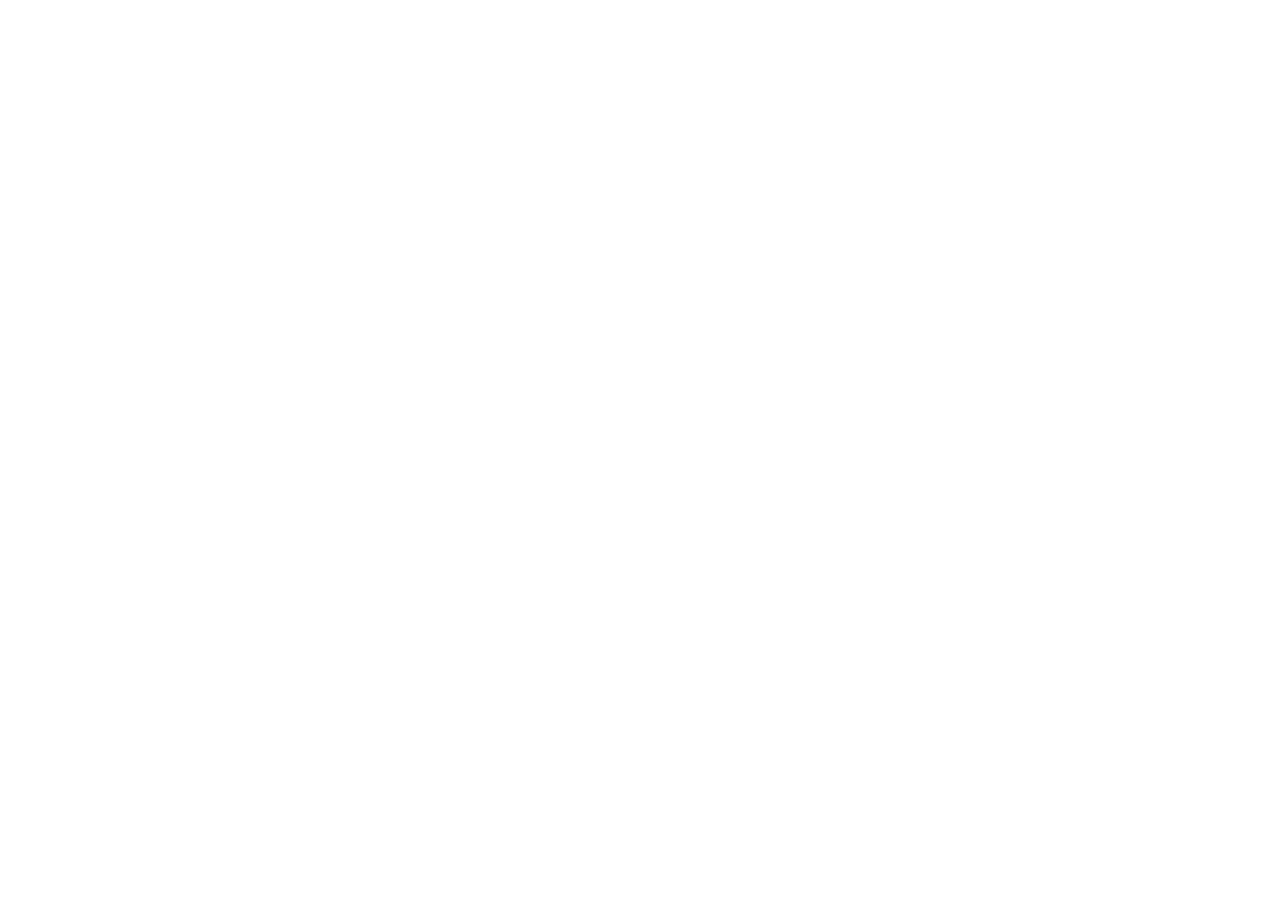
==== index.html @ 554dc3b1 "Mi primer commit" ====
<!DOCTYPE html>
<html lang="en">
<head>
    <meta charset="UTF-8">
    <meta http-equiv="X-UA-Compatible" content="IE=edge">
    <meta name="viewport" content="width=device-width, initial-scale=1.0">
    <title>Document</title>
</head>
<body>
    <script src="js/app.js"></script>
</body>
</html>
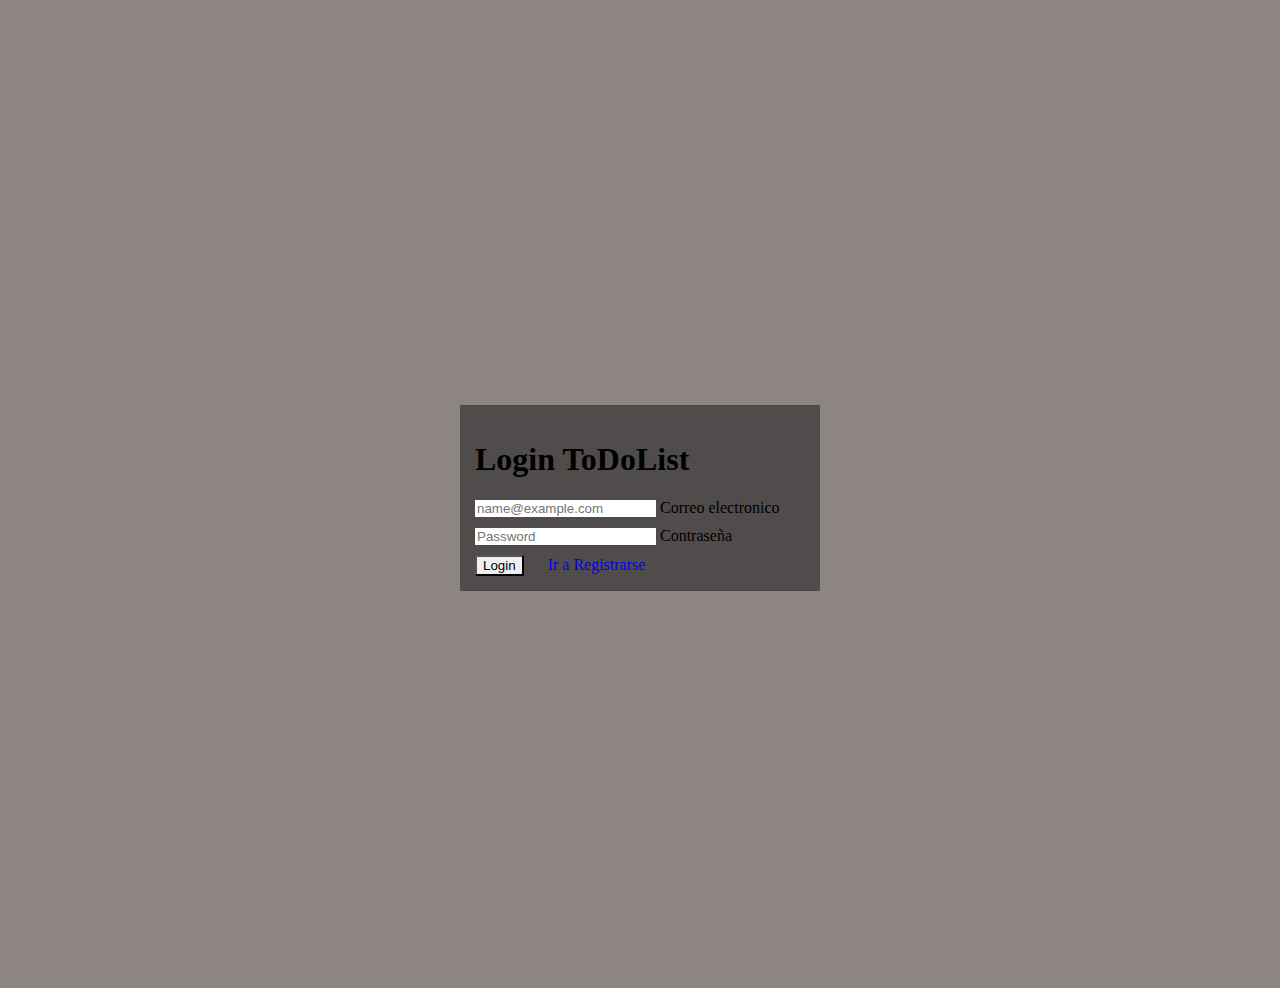
==== commit 50832dea: "Modificaciones de diseño y correcciones" ====
--- a/index.html
+++ b/index.html
@@ -4,9 +4,34 @@
     <meta charset="UTF-8">
     <meta http-equiv="X-UA-Compatible" content="IE=edge">
     <meta name="viewport" content="width=device-width, initial-scale=1.0">
-    <title>Document</title>
+    <title>Login To Do List</title>
+
+    <!-- CSS only -->
+    <link href="https://cdn.jsdelivr.net/npm/bootstrap@5.1.3/dist/css/bootstrap.min.css" rel="stylesheet" integrity="sha384-1BmE4kWBq78iYhFldvKuhfTAU6auU8tT94WrHftjDbrCEXSU1oBoqyl2QvZ6jIW3" crossorigin="anonymous">
+    <link rel="stylesheet" href="./css/signin.css">
+
+    <script src="../js/app.js"></script>
+      
 </head>
-<body>
-    <script src="js/app.js"></script>
+<body class="text-center">
+    <form class="form-signin" method="post" action="./php/login.php">
+        <h1 class="h3 mb-3 fw-normal text-white">Login ToDoList</h1>
+    
+        <div class="form-floating">
+            <input type="email" class="form-control" id="user_email" name="user_email" placeholder="name@example.com">
+            <label for="user_email">Correo electronico</label>
+        </div>
+        <div class="form-floating">
+            <input type="password" class="form-control" id="password" name="password" placeholder="Password">
+            <label for="password">Contraseña</label>
+        </div>
+        
+        <button class="w-50 btn btn-lg btn-secondary" type="submit">Login</button>
+        <a class="signin w-50 text-secondary" href="./signin.html">Ir a Registrarse</a>
+    </form>
+    <!-- JavaScript Bundle with Popper -->
+    <script src="https://cdn.jsdelivr.net/npm/bootstrap@5.1.3/dist/js/bootstrap.bundle.min.js" integrity="sha384-ka7Sk0Gln4gmtz2MlQnikT1wXgYsOg+OMhuP+IlRH9sENBO0LRn5q+8nbTov4+1p" crossorigin="anonymous"></script>
+
+    
 </body>
 </html>--- a/css/signin.css
+++ b/css/signin.css
@@ -0,0 +1,42 @@
+html,
+body {
+  height: 100%;
+}
+
+body {
+  display: flex;
+  align-items: center;
+  padding-top: 40px;
+  padding-bottom: 40px;
+  background-color: #067c24;
+  background: rgba(92, 80, 80, 0.7);
+}
+
+.form-signin {
+  width: 100%;
+  max-width: 330px;
+  padding: 15px;
+  margin: auto;
+  background: rgba(54, 53, 53, 0.7);
+}
+
+.form-signin .form-floating:focus-within {
+  z-index: 2;
+}
+
+.form-signin input[type="email"],
+.form-signin input[type="password"],
+.form-signin input[type="text"]{
+  border: none;
+  border-radius: 0;
+  margin-bottom: 10px;
+}
+
+button{
+  border-radius: 0;
+}
+
+.form-signin .signin{
+  text-decoration: none;
+  padding: 0 20px;
+}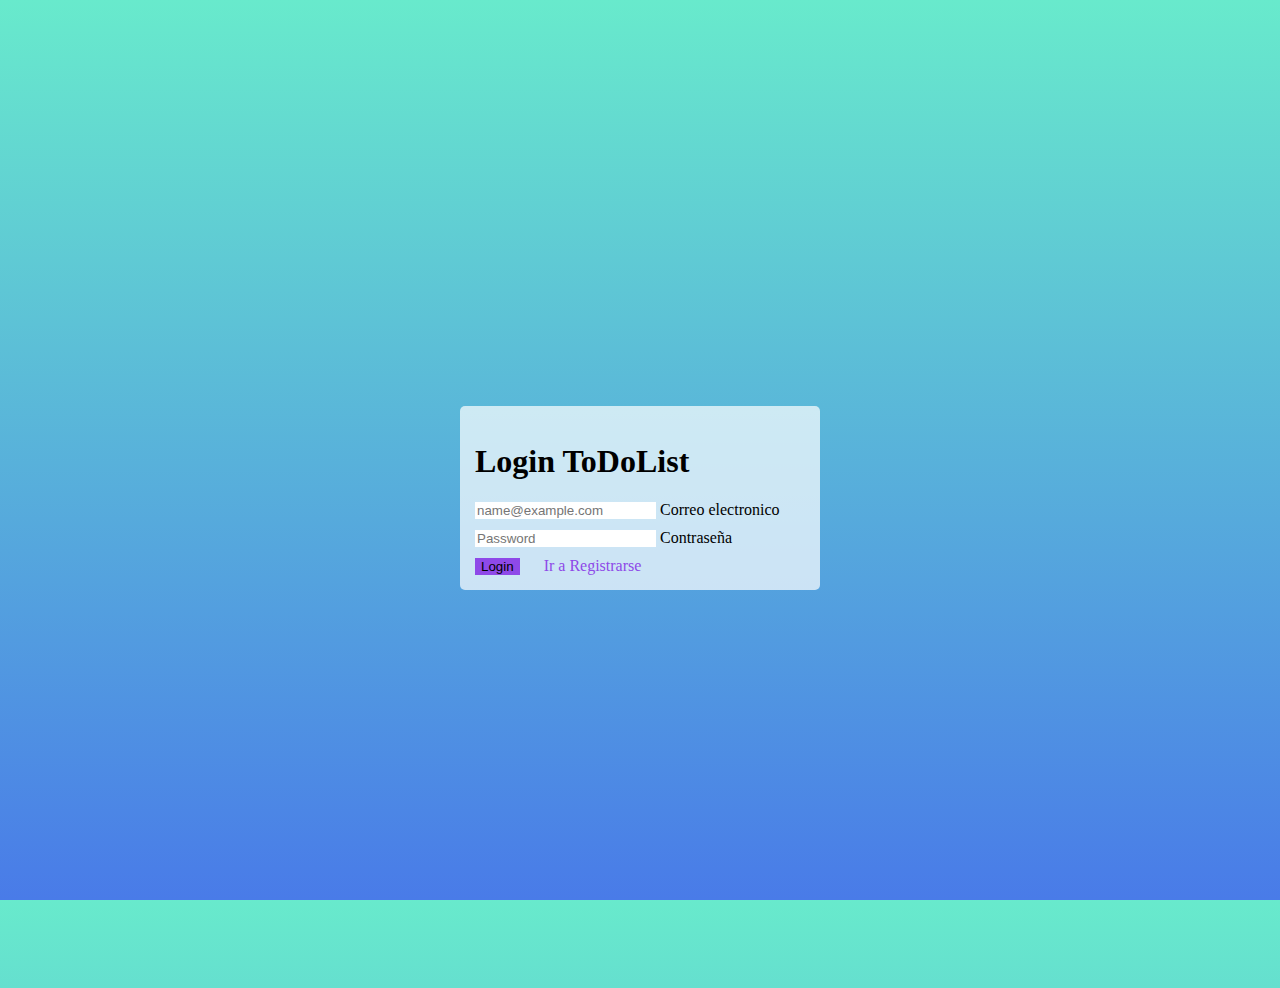
==== commit e780396b: "Primera version de todolist" ====
--- a/index.html
+++ b/index.html
@@ -9,13 +9,11 @@
     <!-- CSS only -->
     <link href="https://cdn.jsdelivr.net/npm/bootstrap@5.1.3/dist/css/bootstrap.min.css" rel="stylesheet" integrity="sha384-1BmE4kWBq78iYhFldvKuhfTAU6auU8tT94WrHftjDbrCEXSU1oBoqyl2QvZ6jIW3" crossorigin="anonymous">
     <link rel="stylesheet" href="./css/signin.css">
-
-    <script src="../js/app.js"></script>
       
 </head>
 <body class="text-center">
     <form class="form-signin" method="post" action="./php/login.php">
-        <h1 class="h3 mb-3 fw-normal text-white">Login ToDoList</h1>
+        <h1 class="h3 mb-3 fw-normal">Login ToDoList</h1>
     
         <div class="form-floating">
             <input type="email" class="form-control" id="user_email" name="user_email" placeholder="name@example.com">
@@ -26,8 +24,8 @@
             <label for="password">Contraseña</label>
         </div>
         
-        <button class="w-50 btn btn-lg btn-secondary" type="submit">Login</button>
-        <a class="signin w-50 text-secondary" href="./signin.html">Ir a Registrarse</a>
+        <button class="w-50 btn btn-lg btn-primary" type="submit">Login</button>
+        <a class="signin w-50" href="./signin.html">Ir a Registrarse</a>
     </form>
     <!-- JavaScript Bundle with Popper -->
     <script src="https://cdn.jsdelivr.net/npm/bootstrap@5.1.3/dist/js/bootstrap.bundle.min.js" integrity="sha384-ka7Sk0Gln4gmtz2MlQnikT1wXgYsOg+OMhuP+IlRH9sENBO0LRn5q+8nbTov4+1p" crossorigin="anonymous"></script>
--- a/css/signin.css
+++ b/css/signin.css
@@ -8,8 +8,7 @@
   align-items: center;
   padding-top: 40px;
   padding-bottom: 40px;
-  background-color: #067c24;
-  background: rgba(92, 80, 80, 0.7);
+  background: linear-gradient(to bottom,rgba(104, 234, 204),rgba(73, 123, 232) 100%);
 }
 
 .form-signin {
@@ -17,7 +16,8 @@
   max-width: 330px;
   padding: 15px;
   margin: auto;
-  background: rgba(54, 53, 53, 0.7);
+  background: rgba(255, 255, 255, 0.7);
+  border-radius: 5px;
 }
 
 .form-signin .form-floating:focus-within {
@@ -39,4 +39,16 @@
 .form-signin .signin{
   text-decoration: none;
   padding: 0 20px;
+}
+
+.form-signin button{
+  border: none;
+  background: #8E49E8;
+}
+.form-signin a{
+  color: #8E49E8;
+}
+
+.form-signin a:hover{
+  color: blue;
 }